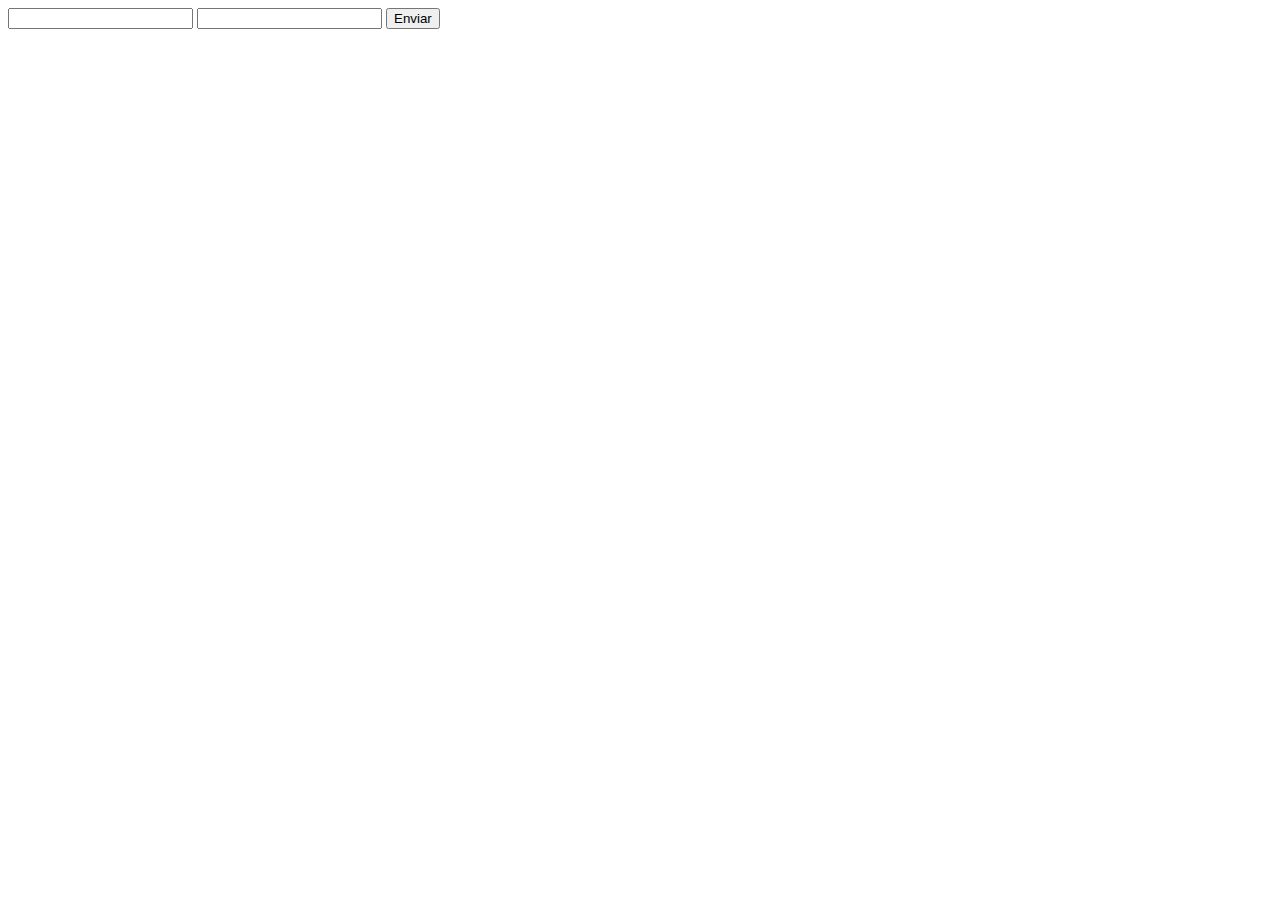
==== Clase 10/index.html @ d03cbbc3 "Clase 10" ====
<!DOCTYPE html>
<html lang="en">
  <head>
    <meta charset="UTF-8" />
    <meta name="viewport" content="width=device-width, initial-scale=1.0" />
    <title>Document</title>
    <link rel="stylesheet" href="style.css" />
  </head>
  <body>
    <!-- <h2>Hola Coder</h2>

  <button id="boton">Click</button>
   -->
    <!-- <input type="button" value="Click" onclick="alert('Hola')"> -->

    <!-- <h2 id="saludo">Hola Coder</h2> -->
    <!-- <button id="boton">Click</button> -->

    <!-- <input type="text" id="nombre"> -->

    <form id="formulario">
      <input type="text" />
      <input type="number" />
      <input type="submit" value="Enviar" />
    </form>

    <script src="./main.js"></script>
  </body>
</html>
---- Clase 10/style.css ----
.rojo {
  background-color: red;
}

.azul {
  background-color: blue;
}
.verde {
  background-color: green;
}

.amarillo {
  background-color: yellow;
}

.blanco {
  background-color: #FFFF;
}
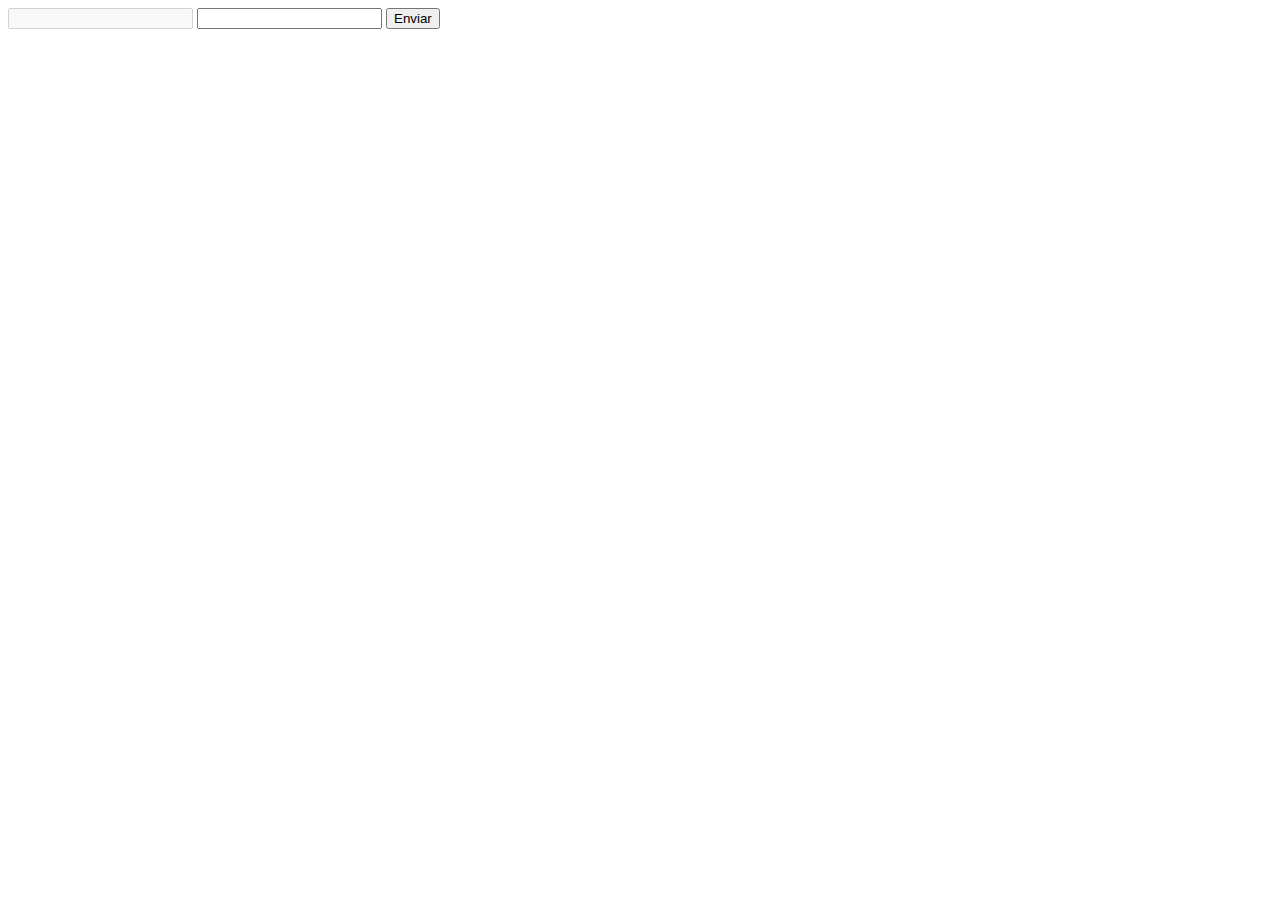
==== commit 5d9be343: "Clase 11" ====
--- a/Clase 10/index.html
+++ b/Clase 10/index.html
@@ -19,7 +19,7 @@
     <!-- <input type="text" id="nombre"> -->
 
     <form id="formulario">
-      <input type="text" />
+      <input type="text" disabled="true"/>
       <input type="number" />
       <input type="submit" value="Enviar" />
     </form>
